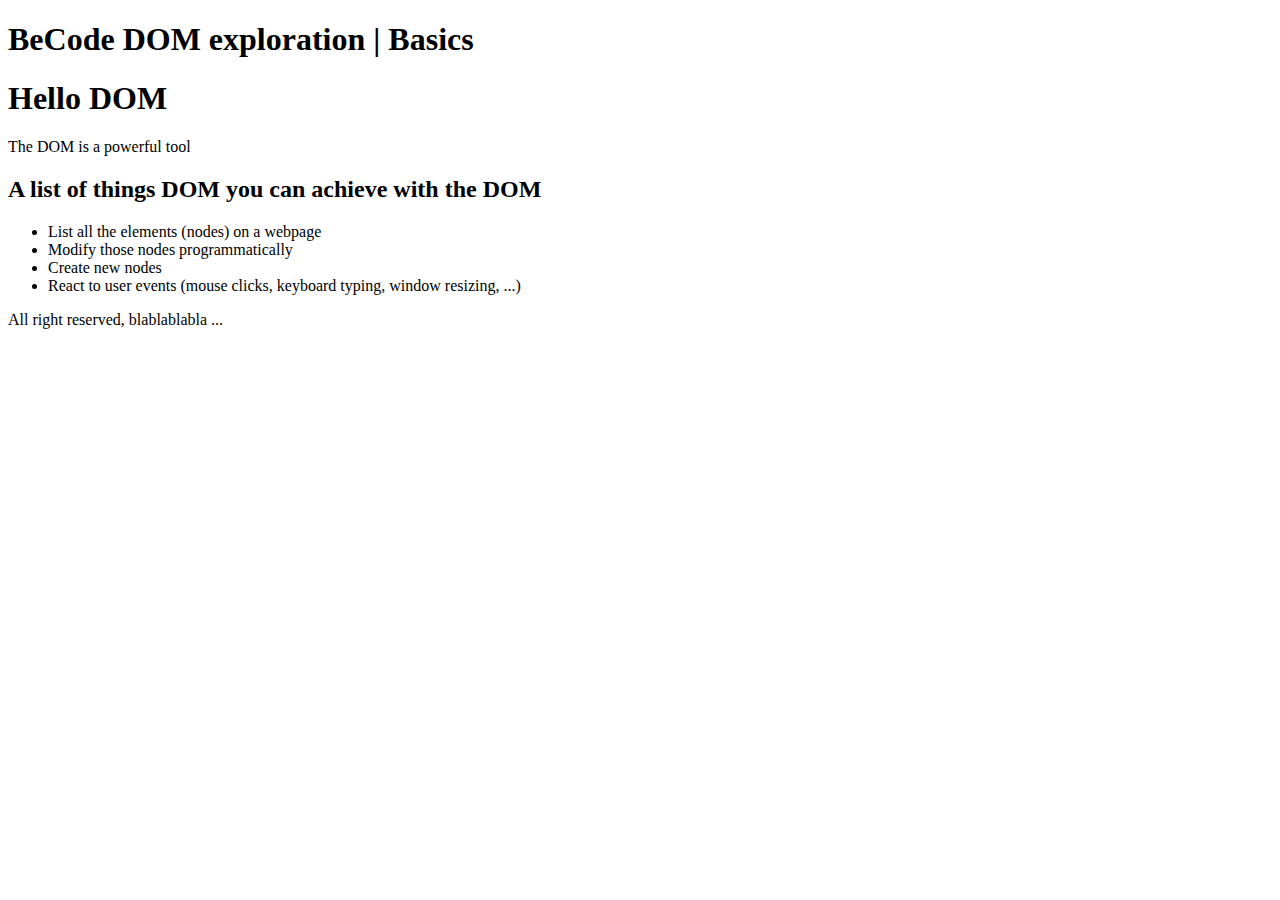
==== index.html @ d6135121 "first commit" ====
<!DOCTYPE html>
<html lang="en">
<head>
  <meta charset="UTF-8">
  <meta http-equiv="X-UA-Compatible" content="IE=edge">
  <meta name="viewport" content="width=device-width, initial-scale=1.0">
  <title>Exploring the DOM</title>

  <link rel="stylesheet" href="../assets/style.css">
</head>
<body>
  <header>
    <h1>BeCode DOM exploration | <strong>Basics</strong></h1>
  </header>

  <main>
    <section>
      <h1>Hello DOM</h1>

      <p>The DOM is a powerful tool</p>
    </section>

    <section id="content">
      <h2 title="... though non-exhaustive">A list of things DOM you can achieve with the DOM</h2>

      <ul>
        <li>List all the elements (nodes) on a webpage</li>
        <li>Modify those nodes programmatically</li>
        <li>Create new nodes</li>
        <li>React to user events (mouse clicks, keyboard typing, window resizing, ...)</li>
      </ul>
    </section>
  </main>

  <footer>
    All right reserved, blablablabla ...
  </footer>

  <script src="script.js"></script>
</body>
</html>
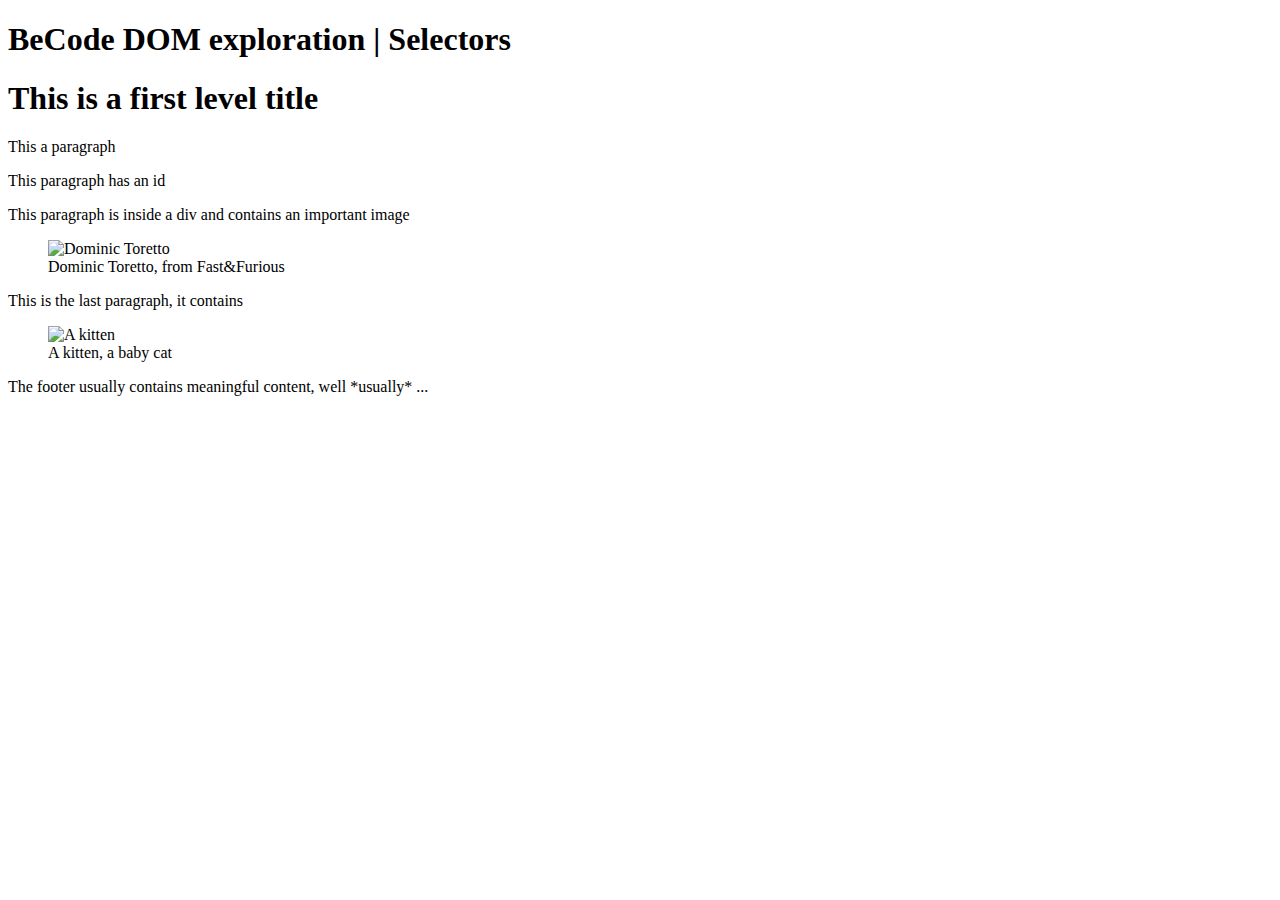
==== commit 859e2528: "Change title of all important elements" ====
--- a/index.html
+++ b/index.html
@@ -10,30 +10,34 @@
 </head>
 <body>
   <header>
-    <h1>BeCode DOM exploration | <strong>Basics</strong></h1>
+    <h1>BeCode DOM exploration | <strong>Selectors</strong></h1>
   </header>
 
   <main>
-    <section>
-      <h1>Hello DOM</h1>
+    <h1>This is a first level title</h1>
 
-      <p>The DOM is a powerful tool</p>
-    </section>
+    <p class="important">This a paragraph</p>
 
-    <section id="content">
-      <h2 title="... though non-exhaustive">A list of things DOM you can achieve with the DOM</h2>
+    <p id="p-with-an-id">This paragraph has an id</p>
 
-      <ul>
-        <li>List all the elements (nodes) on a webpage</li>
-        <li>Modify those nodes programmatically</li>
-        <li>Create new nodes</li>
-        <li>React to user events (mouse clicks, keyboard typing, window resizing, ...)</li>
-      </ul>
-    </section>
+    <div>
+      <p>This paragraph is inside a div and contains an important image<br />
+      <figure>
+        <img src="../assets/domtoretto.jpg" alt="Dominic Toretto" class="important" />
+        <figcaption>Dominic Toretto, from Fast&Furious</figcaption>
+      </figure></p>
+    </div>
+
+    <p>This is the last paragraph, it contains
+      <figure>
+        <img src="../assets/kitten.jpeg" alt="A kitten" />
+        <figcaption>A kitten, a baby cat</figcaption>
+      </figure>
+    </p>
   </main>
 
   <footer>
-    All right reserved, blablablabla ...
+    The footer usually contains <span class="important">meaningful content</span>, well *usually* ...
   </footer>
 
   <script src="script.js"></script>
